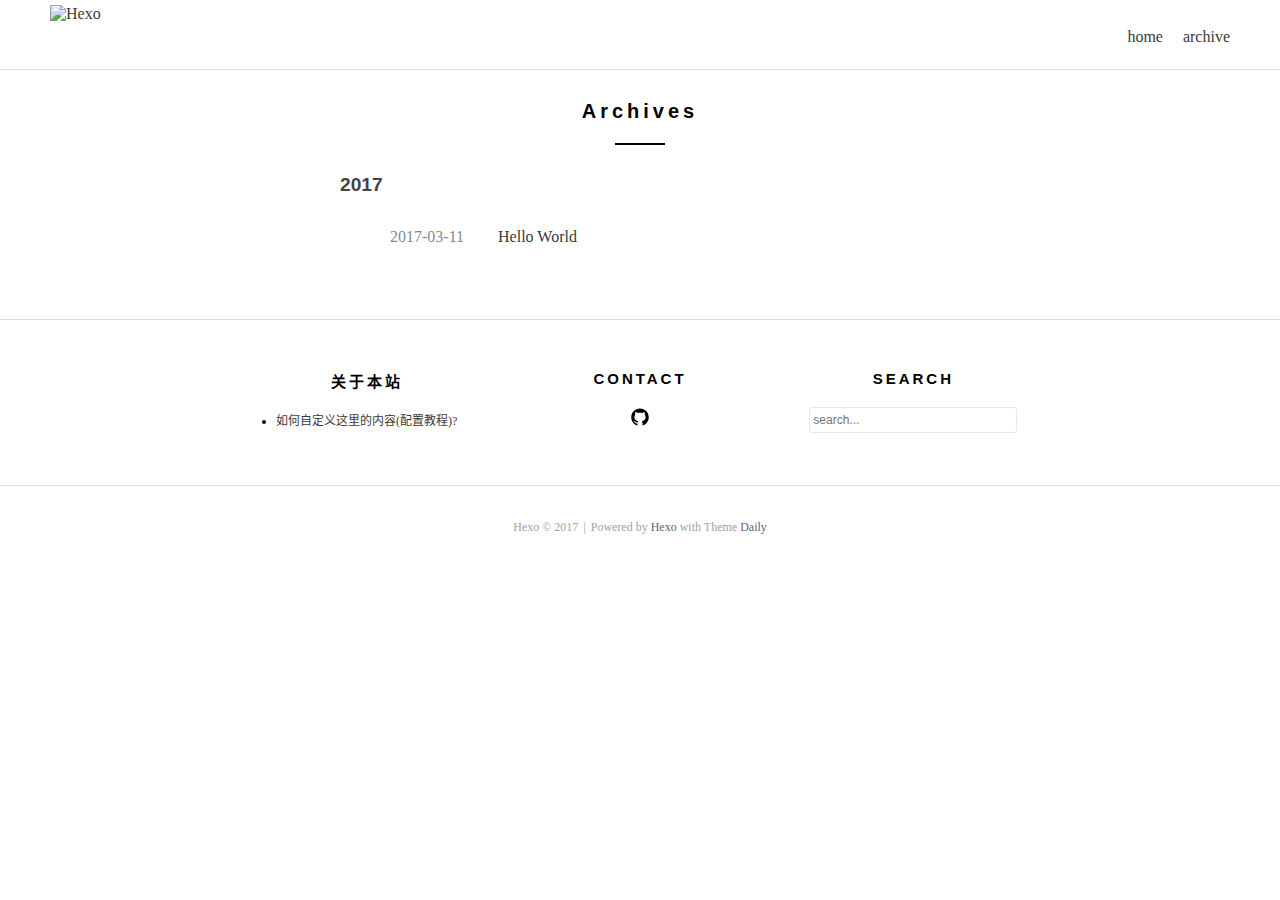
==== archives/index.html @ c5084449 "Site updated: 2017-03-11 23:47:05" ====
<!DOCTYPE html>
<html lang="zh-CN">

<!-- Head tag -->
<head>
  <meta charset="utf-8">
  <meta http-equiv="X-UA-Compatible" content="IE=edge">

  <!--Description-->
  

  <!--Author-->
  
  <meta name="author" content="Xue Xiang">
  

  <!--Open Graph Title-->
  
      <meta property="og:title" content="Hexo"/>
  
  <!--Open Graph Description-->
  
  <!--Open Graph Site Name-->
  <meta property="og:site_name" content="Hexo"/>
  <!--Type page-->
  
      <meta property="og:type" content="website" />
  
  <!--Page Cover-->
  

  <meta name="viewport" content="width=device-width, initial-scale=1, maximum-scale=1">

  <!-- Title -->
  
  <title>Archives - Hexo</title>


  <link rel="shortcut icon" href="https://hexo.io/icon/favicon-96x96.png">

  <!-- Custom CSS/Sass -->
  <link rel="stylesheet" href="/css/style.css">

  <!----------------------------
  https://github.com/GallenHu/hexo-theme-Daily

 _____            _   _
|  __ \          (_) | |
| |  | |   __ _   _  | |  _   _
| |  | |  / _` | | | | | | | | |
| |__| | | (_| | | | | | | |_| |
|_____/   \__,_| |_| |_|  \__, |
                          __/ |
                         |___/

    --------------------------->

</head>


<body>

  <!-- Nav -->
  <header class="site-header">
  <div class="header-inside">
    <div class="logo">
      <a href="/" rel="home">
        
        <img src="https://hexo.io/logo.svg" alt="Hexo" height="60">
        
      </a>
    </div>
    <!-- Navigation -->
    <nav class="navbar">
      <!-- Collect the nav links, forms, and other content for toggling -->
      <div class="collapse">
        <ul class="navbar-nav">
          
          
            <li>
              <a href="/.">
                
                  home
                
              </a>
            </li>
          
            <li>
              <a href="/archives">
                
                  archive
                
              </a>
            </li>
          
        </ul>
      </div>
      <!-- /.navbar-collapse -->
    </nav>
    <div class="button-wrap">
      <button class="menu-toggle">Primary Menu</button>
    </div>
  </div>
</header>


  <!-- Main Content -->
  

<!-- Main Content -->
<div class="archive content-area">
  <div class="container">
    <h1 class="entry-title">Archives</h1>
    <div class="row">
      <div class="col-lg-8 col-lg-offset-2 col-md-10 col-md-offset-1">
        <!-- Use lodash to classify posts. See https://lodash.com/docs#groupBy
          1. group site.posts by year
          2. sort posts-in-one-year by Month and Day
        -->
        

        
          <h2 class="year">2017</h2>
          <ul class="list">
            
  <li>
    <span class="date">
      2017-03-11
    </span>
    <a href="/2017/03/11/hello-world/" class="title">
      Hello World
    </a>
  </li>


          </ul>
        
      </div>
    </div>
  </div>
</div>


  <!-- Footer -->
  <!-- Footer-widgets -->
<div class="footer-widgets">
  <div class="row inside-wrapper">
    <div class="col-1-3">
      <aside>
        <h1 class="widget-title">关于本站</h1>
        <div class="custom-widget-content">
          
          <ul><li><a href="https://github.com/GallenHu/hexo-theme-Daily">如何自定义这里的内容(配置教程)?</a></li></ul>
        </div>
      </aside>
    </div>
    <div class="col-1-3">
      <aside>
        <h1 class="widget-title">Contact</h1>
        <div class="widget-text">
          
            
              <a href="https://github.com/GallenHu" class="icon icon-github" target="_blank">github</a>
            
          
        </div>
      </aside>
    </div>
    <div class="col-1-3">
      <aside>
        <h1 class="widget-title">Search</h1>
        <div class="widget-text">
          <form onSubmit="return appDaily.submitSearch('')">
            <p>
              <input type="text" placeholder="search..." id="homeSearchInput">
            </p>
            <!-- <input type="submit" value="GO"> -->
          </form>
        </div>
      </aside>
    </div>
  </div>
</div>
<!-- Footer -->
<footer class="site-info">
  <p>
    <span>Hexo &copy; 2017</span>
    
      <span class="split">|</span>
      <span>Powered by <a href="https://hexo.io/" target="_blank">Hexo</a> with Theme <a href="https://github.com/GallenHu/hexo-theme-Daily" target="_blank">Daily</a></span>
    
  </p>
</footer>


  <!-- After footer scripts -->
  <!-- scripts -->
<script src="/js/app.js"></script>



</body>

</html>
---- css/style.css ----
html {
  font-family: sans-serif;
  -webkit-text-size-adjust: 100%;
  -ms-text-size-adjust: 100%; }

body {
  margin: 0; }

article,
aside,
details,
figcaption,
figure,
footer,
header,
main,
menu,
nav,
section,
summary {
  display: block; }

audio,
canvas,
progress,
video {
  display: inline-block;
  vertical-align: baseline; }

audio:not([controls]) {
  display: none;
  height: 0; }

[hidden],
template {
  display: none; }

a {
  background-color: transparent; }

a:active,
a:hover {
  outline: 0; }

abbr[title] {
  border-bottom: 1px dotted; }

b,
strong {
  font-weight: bold; }

dfn {
  font-style: italic; }

h1 {
  font-size: 2em;
  margin: 0.67em 0; }

mark {
  background: #ff0;
  color: #000; }

small {
  font-size: 80%; }

sub,
sup {
  font-size: 75%;
  line-height: 0;
  position: relative;
  vertical-align: baseline; }

sup {
  top: -0.5em; }

sub {
  bottom: -0.25em; }

img {
  border: 0; }

svg:not(:root) {
  overflow: hidden; }

figure {
  margin: 1em 40px; }

hr {
  box-sizing: content-box;
  height: 0; }

pre {
  overflow: auto; }

code,
kbd,
pre,
samp {
  font-family: monospace, monospace;
  font-size: 1em; }

button,
input,
optgroup,
select,
textarea {
  color: inherit;
  font: inherit;
  margin: 0; }

button {
  overflow: visible; }

button,
select {
  text-transform: none; }

button,
html input[type="button"],
input[type="reset"],
input[type="submit"] {
  -webkit-appearance: button;
  cursor: pointer; }

button[disabled],
html input[disabled] {
  cursor: default; }

button::-moz-focus-inner,
input::-moz-focus-inner {
  border: 0;
  padding: 0; }

input {
  line-height: normal; }

input[type="checkbox"],
input[type="radio"] {
  box-sizing: border-box;
  padding: 0; }

input[type="number"]::-webkit-inner-spin-button,
input[type="number"]::-webkit-outer-spin-button {
  height: auto; }

input[type="search"]::-webkit-search-cancel-button,
input[type="search"]::-webkit-search-decoration {
  -webkit-appearance: none; }

fieldset {
  border: 1px solid #c0c0c0;
  margin: 0 2px;
  padding: 0.35em 0.625em 0.75em; }

legend {
  border: 0;
  padding: 0; }

textarea {
  overflow: auto; }

optgroup {
  font-weight: bold; }

table {
  border-collapse: collapse;
  border-spacing: 0; }

td,
th {
  padding: 0; }

body,
html {
  height: 100%; }

/*--------------------------------------------------------------
Reset
--------------------------------------------------------------*/
a,
abbr,
acronym,
address,
applet,
big,
blockquote,
body,
caption,
cite,
code,
dd,
del,
dfn,
div,
dl,
dt,
em,
fieldset,
font,
form,
h1,
h2,
h3,
h4,
h5,
h6,
html,
iframe,
ins,
kbd,
label,
legend,
li,
object,
ol,
p,
pre,
q,
s,
samp,
small,
span,
strike,
strong,
sub,
sup,
table,
tbody,
td,
tfoot,
th,
thead,
tr,
tt,
ul,
var {
  border: 0;
  font-family: inherit;
  font-size: 100%;
  font-style: inherit;
  font-weight: inherit;
  margin: 0;
  outline: 0;
  padding: 0;
  vertical-align: baseline; }

/*--------------------------------------------------------------
Typography
--------------------------------------------------------------*/
button,
input,
select,
textarea {
  color: #3a3a3a;
  font-family: 'Open sans',sans-serif;
  font-size: 100%;
  line-height: 1.5; }

h1,
h2,
h3,
h4,
h5,
h6 {
  clear: both;
  font-weight: bold;
  margin: 1.5em 0 1em; }

p {
  margin: 1em 0;
  line-height: 1.5; }

b,
strong {
  font-weight: bold; }

cite,
dfn,
em,
i {
  font-style: italic; }

address {
  margin: 0 0 1.5em; }

pre {
  background: #eee;
  font-family: "Courier 10 Pitch", Courier, monospace;
  font-size: 15px;
  font-size: 1.5rem;
  line-height: 1.6;
  margin-bottom: 1.6em;
  max-width: 100%;
  overflow: auto;
  padding: 1.6em; }

code,
kbd,
tt,
var {
  font: 15px Monaco, Consolas, "Andale Mono", "DejaVu Sans Mono", monospace; }

abbr,
acronym {
  border-bottom: 1px dotted #666;
  cursor: help; }

ins,
mark {
  background: #fff9c0;
  text-decoration: none; }

sub,
sup {
  font-size: 75%;
  height: 0;
  line-height: 0;
  position: relative;
  vertical-align: baseline; }

sup {
  bottom: 1ex; }

sub {
  top: 0.5ex; }

small {
  font-size: 75%; }

big {
  font-size: 125%; }

/*--------------------------------------------------------------
 Elements
--------------------------------------------------------------*/
a#more,
hr {
  display: block;
  height: 1px;
  border: 0;
  border-top: #d3d3d3 1px solid;
  margin: 40px 0;
  padding: 0; }

ol,
ul {
  margin: 0; }

ul {
  list-style: none; }

ol {
  list-style: decimal; }

li > ol,
li > ul {
  margin-bottom: 0;
  margin-left: 1.5em; }

dt {
  font-weight: bold; }

dd {
  margin: 0 1.5em 1.5em; }

img {
  height: auto;
  /* Make sure images are scaled correctly. */
  max-width: 100%;
  /* Adhere to container width. */ }

figure {
  margin: 0; }

table {
  margin: 0 0 1.5em;
  width: 100%; }

th {
  font-weight: bold; }

h1, h2, h3, h4 {
  font-family: -apple-system, BlinkMacSystemFont,"Helvetica Neue","PingFang-SC-Regular","STHeiti", "Helvetica","Arial","Verdana","sans-serif","Microsoft YaHei"; }

h1 {
  font-size: 1.250em; }

h1:hover {
  opacity: 0.7; }

h2 {
  font-size: 1.2em; }

h3 {
  font-weight: bold;
  font-size: 18px; }

h4 {
  font-size: 0.875em; }

blockquote p {
  margin: 0; }

strong {
  font-weight: bold; }

em {
  font-style: italic; }

/*--------------------------------------------------------------
Links
--------------------------------------------------------------*/
a {
  color: #3a3a3a;
  text-decoration: none; }

a:visited {
  color: #3a3a3a; }

a:active,
a:focus,
a:hover {
  color: #3a3a3a;
  opacity: 0.8; }

/*--------------------------------------------------------------
Grad
--------------------------------------------------------------*/
.row {
  width: 100%;
  display: block;
  box-sizing: border-box; }
  .row:after {
    content: "";
    display: table;
    clear: both; }

.col-1-1 {
  width: 100%;
  float: left;
  padding: 0 15px;
  box-sizing: border-box; }

.col-1-2 {
  width: 50%;
  float: left;
  padding: 0 15px;
  box-sizing: border-box; }

.col-1-3 {
  width: 33.33333%;
  float: left;
  padding: 0 15px;
  box-sizing: border-box; }

.col-1-4 {
  width: 25%;
  float: left;
  padding: 0 15px;
  box-sizing: border-box; }

.col-1-5 {
  width: 20%;
  float: left;
  padding: 0 15px;
  box-sizing: border-box; }

.col-1-6 {
  width: 16.66667%;
  float: left;
  padding: 0 15px;
  box-sizing: border-box; }

.col-1-7 {
  width: 14.28571%;
  float: left;
  padding: 0 15px;
  box-sizing: border-box; }

.col-1-8 {
  width: 12.5%;
  float: left;
  padding: 0 15px;
  box-sizing: border-box; }

.col-1-9 {
  width: 11.11111%;
  float: left;
  padding: 0 15px;
  box-sizing: border-box; }

.col-1-10 {
  width: 10%;
  float: left;
  padding: 0 15px;
  box-sizing: border-box; }

/*--------------------------------------------------------------
Common
--------------------------------------------------------------*/
.show-force {
  display: block !important; }

/*--------------------------------------------------------------
Content
--------------------------------------------------------------*/
.site-content {
  min-height: calc(100% - 274px); }

.content-area {
  padding-top: 70px; }

.error404 .content-area,
.page .content-area {
  padding-top: 120px; }

.odd {
  background: #f5f5f5;
  position: relative; }

.even {
  background: white;
  position: relative; }

.container {
  max-width: 600px;
  margin: 0 auto;
  padding-left: 50px;
  padding-right: 50px; }

.inside-wrapper {
  max-width: 920px;
  margin: 0 auto;
  padding: 0 50px; }

.attachment-post-thumbnail {
  margin: 0 auto 35px;
  transition: opacity 0.7s;
  display: block; }
  .attachment-post-thumbnail:hover {
    opacity: 0.7; }

.entry-title {
  font-family: -apple-system, BlinkMacSystemFont,"Helvetica Neue","PingFang-SC-Regular","STHeiti", "Helvetica","Arial","Verdana","sans-serif","Microsoft YaHei";
  letter-spacing: 0.2em;
  color: #000;
  text-align: center;
  margin-bottom: 27px;
  font-weight: 700;
  font-size: 1.25em; }
  .entry-title a {
    color: #000;
    font-weight: 700;
    text-decoration: none; }
  .entry-title:after {
    content: "";
    height: 2px;
    width: 50px;
    background: black;
    display: block;
    margin: 20px auto 0; }
  .entry-title:hover {
    opacity: 0.7; }

.home .entry-content {
  margin: 1.5em 0; }
  .home .entry-content p {
    text-align: center; }

.posted-on {
  text-align: center;
  font-family: -apple-system, BlinkMacSystemFont,"Helvetica Neue","PingFang-SC-Regular","STHeiti", "Helvetica","Arial","Verdana","sans-serif","Microsoft YaHei";
  font-size: 0.688em;
  text-transform: uppercase;
  letter-spacing: 0.2em; }

.tags-links {
  text-align: center;
  font-family: -apple-system, BlinkMacSystemFont,"Helvetica Neue","PingFang-SC-Regular","STHeiti", "Helvetica","Arial","Verdana","sans-serif","Microsoft YaHei";
  font-size: 0.800em;
  font-style: normal;
  margin-bottom: 30px; }
  .tags-links a {
    margin: 0 5px;
    font-style: italic; }

.pager {
  padding: 1.5em 0; }
  .pager:after {
    visibility: hidden;
    display: block;
    font-size: 0;
    content: " ";
    clear: both;
    height: 0; }
  .pager:hover .meta-arraw {
    opacity: 0.8; }
  .pager .previous {
    float: right;
    text-align: right;
    width: 50%; }
  .pager .next {
    float: left;
    width: 50%; }
  .pager a {
    text-decoration: none;
    color: #3a3a3a;
    text-transform: uppercase;
    letter-spacing: 0.2em;
    font-family: -apple-system, BlinkMacSystemFont,"Helvetica Neue","PingFang-SC-Regular","STHeiti", "Helvetica","Arial","Verdana","sans-serif","Microsoft YaHei";
    font-size: 0.750em; }

.meta-arraw {
  width: 10px;
  height: 17px;
  background: url("../images/arrow-left.svg") no-repeat;
  display: inline-block;
  margin-bottom: -4px;
  margin-right: 5px;
  opacity: 0.3;
  transition: opacity 0.5s ease; }

.meta-arraw-left {
  background: url("../images/arrow-left.svg") no-repeat; }

.meta-arraw-right {
  background: url("../images/arrow-right.svg") no-repeat; }

/*--------------------------------------------------------------
Comment
--------------------------------------------------------------*/
#comment {
  margin-top: 70px; }

/*--------------------------------------------------------------
Footer
--------------------------------------------------------------*/
.footer-widgets {
  font-size: 0.750em;
  z-index: 2;
  position: relative;
  background: #fff;
  border-top: 1px solid #dcdcdc;
  border-bottom: 1px solid #dcdcdc;
  padding-top: 50px;
  padding-bottom: 40px;
  text-align: center; }

.widget-title {
  text-transform: uppercase;
  letter-spacing: 0.2em;
  margin: 0 0 20px;
  text-align: center; }

.widget-text input[type="text"] {
  width: 200px;
  color: #111;
  border: 1px solid #E6E6E6;
  border-radius: 3px;
  padding: 3px; }

.widget-text input[type="submit"] {
  border: 1px solid;
  border-color: #ccc #ccc #bbb;
  border-radius: 3px;
  background: #e6e6e6;
  color: rgba(0, 0, 0, 0.8);
  cursor: pointer;
  -webkit-appearance: button;
  font-size: 0.8rem;
  line-height: 1;
  padding: 0.6em 1em 0.4em; }

.custom-widget-content p {
  text-align: left; }

.custom-widget-content ul {
  list-style: disc;
  display: inline-block; }

.icon {
  display: inline-block;
  width: 20px;
  height: 20px;
  background-repeat: no-repeat;
  background-size: 100%;
  text-indent: -999em; }
  .icon.icon-github {
    background-image: url("../images/github.svg"); }
  .icon.icon-weibo {
    background-image: url("../images/weibo.svg"); }
  .icon.icon-mail {
    background-image: url("../images/mail.svg"); }
  .icon.icon-twitter {
    background-image: url("../images/twitter.svg"); }
  .icon:hover {
    opacity: 0.7; }

.site-info {
  text-align: center;
  font-size: 0.750em;
  padding-bottom: 20px;
  padding-top: 20px;
  color: #a2a2a2; }
  .site-info .split {
    margin: 0 2px; }
  .site-info a {
    text-decoration: none;
    color: #666666; }

.site-header {
  width: 100%;
  background: #fff;
  border-bottom: 1px solid #dcdcdc;
  z-index: 30;
  position: fixed;
  top: 0;
  left: 0;
  padding-left: 50px;
  padding-right: 50px;
  height: 70px;
  -moz-box-sizing: border-box;
  -webkit-box-sizing: border-box;
  box-sizing: border-box; }
  .site-header .button-wrap {
    display: none;
    float: right;
    padding-top: 25px; }
  .site-header .menu-toggle {
    width: 20px;
    height: 20px;
    background: url("../images/menu.svg") center no-repeat;
    text-indent: -99999px;
    overflow: hidden;
    border: none;
    box-shadow: none;
    outline: none;
    opacity: 0.25; }

.header-inside {
  display: table;
  height: 100%;
  width: 100%; }

.logo {
  display: table-cell;
  vertical-align: middle; }
  .logo a {
    display: inline-block; }
    .logo a img {
      display: block;
      height: 60px; }

.navbar {
  float: right;
  padding-top: 25px; }
  .navbar ul:after {
    content: '';
    display: block;
    clear: both;
    height: 0;
    visibility: hidden; }
  .navbar ul li {
    position: relative;
    float: left;
    margin-left: 20px; }
    .navbar ul li a {
      text-decoration: none;
      line-height: 1.5; }
      .navbar ul li a:hover {
        opacity: 1; }

.navbar ul li:before {
  position: absolute;
  bottom: 0px;
  left: 0;
  content: "";
  width: 0%;
  height: 1px;
  background: #7e7e7e;
  display: block;
  -webkit-transition: width 0.25s ease;
  transition: width 0.25s ease; }

.navbar ul li:hover:before {
  width: 100%; }

.post {
  padding-top: 70px;
  padding-bottom: 70px; }
  .post .nav-links a {
    text-decoration: none;
    color: #3a3a3a;
    text-transform: uppercase;
    letter-spacing: 0.2em;
    font-family: -apple-system, BlinkMacSystemFont,"Helvetica Neue","PingFang-SC-Regular","STHeiti", "Helvetica","Arial","Verdana","sans-serif","Microsoft YaHei";
    font-size: 0.750em; }
  .post .nav-links .meta-arraw {
    opacity: 0.8; }
  .post .nav-links .nav-previous {
    position: fixed;
    bottom: 64px;
    left: 50px;
    z-index: 29; }
  .post .nav-links .nav-next {
    position: fixed;
    bottom: 64px;
    right: 50px;
    z-index: 29; }

.entry-content {
  font-family: -apple-system, BlinkMacSystemFont,"Helvetica Neue","PingFang-SC-Regular","STHeiti", "Helvetica","Arial","Verdana","sans-serif","Microsoft YaHei";
  line-height: 1.7;
  word-wrap: break-word; }
  .entry-content ol,
  .entry-content ul {
    margin: 0 0 1.5em 3em; }
  .entry-content ul {
    list-style: disc; }
  .entry-content blockquote {
    color: #aaa;
    margin: 1em 0;
    padding: 0 0 0 30px;
    border-left: 4px solid #aaa; }
  .entry-content p img {
    display: block;
    margin: 0 auto; }
  .entry-content a:link {
    color: #3769c9; }
  .entry-content a:visited {
    color: #3769c9; }
  .entry-content a:active,
  .entry-content a:focus,
  .entry-content a:hover {
    color: #3769c9;
    opacity: 0.8; }

/*
 * From https://github.com/pinggod/hexo-theme-apollo/blob/master/source/scss/_partial/post.scss
 */
code,
pre {
  font-size: 0.8em;
  background-color: #f8f8f8;
  font-family: 'Roboto Mono', Monaco, courier, monospace; }

code {
  padding: 0.2em 0.4em;
  background-color: #efefef;
  border-radius: 3px; }

pre .line {
  min-height: 1em; }

.highlight {
  position: relative;
  margin: 1em 0;
  border-radius: 2px;
  line-height: 1.1em;
  background-color: #f8f8f8;
  border: 1px solid #eeeeee;
  overflow-x: auto; }
  .highlight table, .highlight tr, .highlight td {
    width: 100%;
    border-collapse: collapse;
    padding: 0;
    margin: 0; }
  .highlight .gutter {
    display: none; }
  .highlight .code pre {
    padding: 1.2em 1.4em;
    line-height: 1.5em;
    margin: 0; }

.highlight.html .code:after, .highlight.js .code:after, .highlight.bash .code:after, .highlight.css .code:after, .highlight.scss .code:after, .highlight.diff .code:after, .highlight.java .code:after, .highlight.xml .code:after, .highlight.python .code:after, .highlight.json .code:after, .highlight.swift .code:after, .highlight.ruby .code:after, .highlight.perl .code:after, .highlight.php .code:after, .highlight.c .code:after, .highlight.cpp .code:after, .highlight.ts .code:after {
  position: absolute;
  top: 0;
  right: 0;
  color: #ccc;
  text-align: right;
  font-size: 0.75em;
  padding: 5px 10px 0;
  line-height: 15px;
  height: 15px;
  font-weight: 600; }

.highlight.html .code:after {
  content: "HTML"; }

.highlight.js .code:after {
  content: "JS"; }

.highlight.bash .code:after {
  content: "BASH"; }

.highlight.css .code:after {
  content: "CSS"; }

.highlight.scss .code:after {
  content: "SCSS"; }

.highlight.diff .code:after {
  content: "DIFF"; }

.highlight.java .code:after {
  content: "JAVA"; }

.highlight.xml .code:after {
  content: "XML"; }

.highlight.python .code:after {
  content: "PYTHON"; }

.highlight.json .code:after {
  content: "JSON"; }

.highlight.swift .code:after {
  content: "SWIFT"; }

.highlight.ruby .code:after {
  content: "RUBY"; }

.highlight.perl .code:after {
  content: "PERL"; }

.highlight.php .code:after {
  content: "PHP"; }

.highlight.c .code:after {
  content: "C"; }

.highlight.java .code:after {
  content: "JAVA"; }

.highlight.cpp .code:after {
  content: "CPP"; }

.highlight.ts .code:after {
  content: "TS"; }

.highlight.cpp .code:after {
  content: 'C++'; }

pre {
  color: #525252; }
  pre .function .keyword,
  pre .constant {
    color: #0092db; }
  pre .keyword,
  pre .attribute {
    color: #e96900; }
  pre .number,
  pre .literal {
    color: #ae81ff; }
  pre .tag,
  pre .tag .title,
  pre .change,
  pre .winutils,
  pre .flow,
  pre .lisp .title,
  pre .clojure .built_in,
  pre .nginx .title,
  pre .tex .special {
    color: #2973b7; }
  pre .symbol,
  pre .symbol .string,
  pre .value,
  pre .regexp {
    color: #42b983; }
  pre .title {
    color: #83B917; }
  pre .tag .value,
  pre .string,
  pre .subst,
  pre .haskell .type,
  pre .preprocessor,
  pre .ruby .class .parent,
  pre .built_in,
  pre .sql .aggregate,
  pre .django .template_tag,
  pre .django .variable,
  pre .smalltalk .class,
  pre .javadoc,
  pre .django .filter .argument,
  pre .smalltalk .localvars,
  pre .smalltalk .array,
  pre .attr_selector,
  pre .pseudo,
  pre .addition,
  pre .stream,
  pre .envvar,
  pre .apache .tag,
  pre .apache .cbracket,
  pre .tex .command,
  pre .prompt {
    color: #42b983; }
  pre .comment,
  pre .java .annotation,
  pre .python .decorator,
  pre .template_comment,
  pre .pi,
  pre .doctype,
  pre .shebang,
  pre .apache .sqbracket,
  pre .tex .formula {
    color: #b3b3b3; }
  pre .deletion {
    color: #BA4545; }
  pre .coffeescript .javascript,
  pre .javascript .xml,
  pre .tex .formula,
  pre .xml .javascript,
  pre .xml .vbscript,
  pre .xml .css,
  pre .xml .cdata {
    opacity: 0.5; }

.archive {
  padding-bottom: 60px; }
  .archive h2.year {
    color: #444444; }
  .archive ul.list {
    padding-left: 50px; }
    .archive ul.list li {
      padding: 10px 0;
      line-height: 1.5; }
  .archive .date {
    margin-right: 30px;
    color: #7f8c8d; }

#comment #ds-thread #ds-reset a.ds-like-thread-button {
  background-color: #fff;
  background-image: none; }

#comment #ds-reset .ds-gradient-bg {
  background: none; }

#comment #ds-thread #ds-reset .ds-powered-by {
  display: none; }

@media screen and (max-width: 767px) {
  .logo a img {
    height: 36px; }
  .site-content {
    min-height: auto; }
    .site-content .content-area {
      padding-top: 0; }
  .site-header {
    position: relative; }
    .site-header .navbar {
      display: none;
      float: none;
      position: absolute;
      left: 0;
      top: 70px;
      padding: 15px 0 15px 30px;
      width: 100%;
      background: #efefef;
      border-bottom: 1px solid #dcdcdc;
      box-shadow: 0 2px 3px #dfdfdf;
      z-index: 9999; }
      .site-header .navbar ul li {
        width: 100%;
        padding: 10px 0; }
        .site-header .navbar ul li::before {
          display: none; }
    .site-header .button-wrap {
      display: block; }
  .post .nav-links {
    display: none; }
  .footer-widgets .row .col-1-1,
  .footer-widgets .row .col-1-2,
  .footer-widgets .row .col-1-3,
  .footer-widgets .row .col-1-4 {
    float: none;
    width: auto;
    margin-bottom: 50px; }
  .archive ul.list {
    padding-left: 20px; } }

@media screen and (max-width: 320px) {
  .container {
    padding-left: 20px;
    padding-right: 20px; }
  .site-header,
  .page .site-header,
  .home.paged .site-header {
    padding-left: 20px;
    padding-right: 20px; }
  .footer-widgets .inside-wrapper {
    padding-left: 5px;
    padding-right: 5px; } }
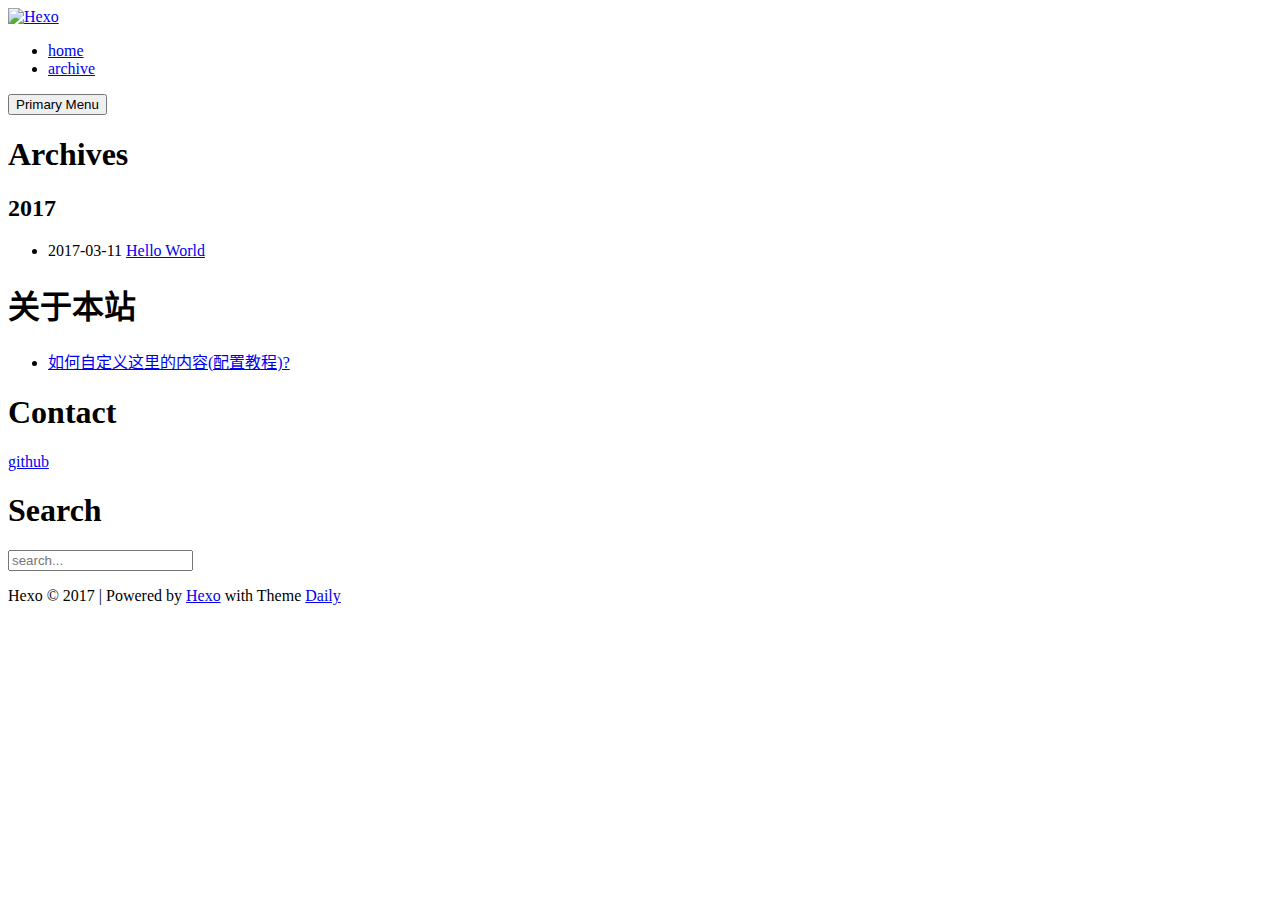
==== commit 82395a05: "Site updated: 2017-03-12 00:10:03" ====
--- a/archives/index.html
+++ b/archives/index.html
@@ -39,7 +39,7 @@
   <link rel="shortcut icon" href="https://hexo.io/icon/favicon-96x96.png">
 
   <!-- Custom CSS/Sass -->
-  <link rel="stylesheet" href="/css/style.css">
+  <link rel="stylesheet" href="/hexo_demo/css/style.css">
 
   <!----------------------------
   https://github.com/GallenHu/hexo-theme-Daily
@@ -64,7 +64,7 @@
   <header class="site-header">
   <div class="header-inside">
     <div class="logo">
-      <a href="/" rel="home">
+      <a href="/hexo_demo/" rel="home">
         
         <img src="https://hexo.io/logo.svg" alt="Hexo" height="60">
         
@@ -78,7 +78,7 @@
           
           
             <li>
-              <a href="/.">
+              <a href="/hexo_demo/.">
                 
                   home
                 
@@ -86,7 +86,7 @@
             </li>
           
             <li>
-              <a href="/archives">
+              <a href="/hexo_demo/archives">
                 
                   archive
                 
@@ -127,7 +127,7 @@
     <span class="date">
       2017-03-11
     </span>
-    <a href="/2017/03/11/hello-world/" class="title">
+    <a href="/hexo_demo/2017/03/11/hello-world/" class="title">
       Hello World
     </a>
   </li>
@@ -195,7 +195,7 @@
 
   <!-- After footer scripts -->
   <!-- scripts -->
-<script src="/js/app.js"></script>
+<script src="/hexo_demo/js/app.js"></script>
 
 
 
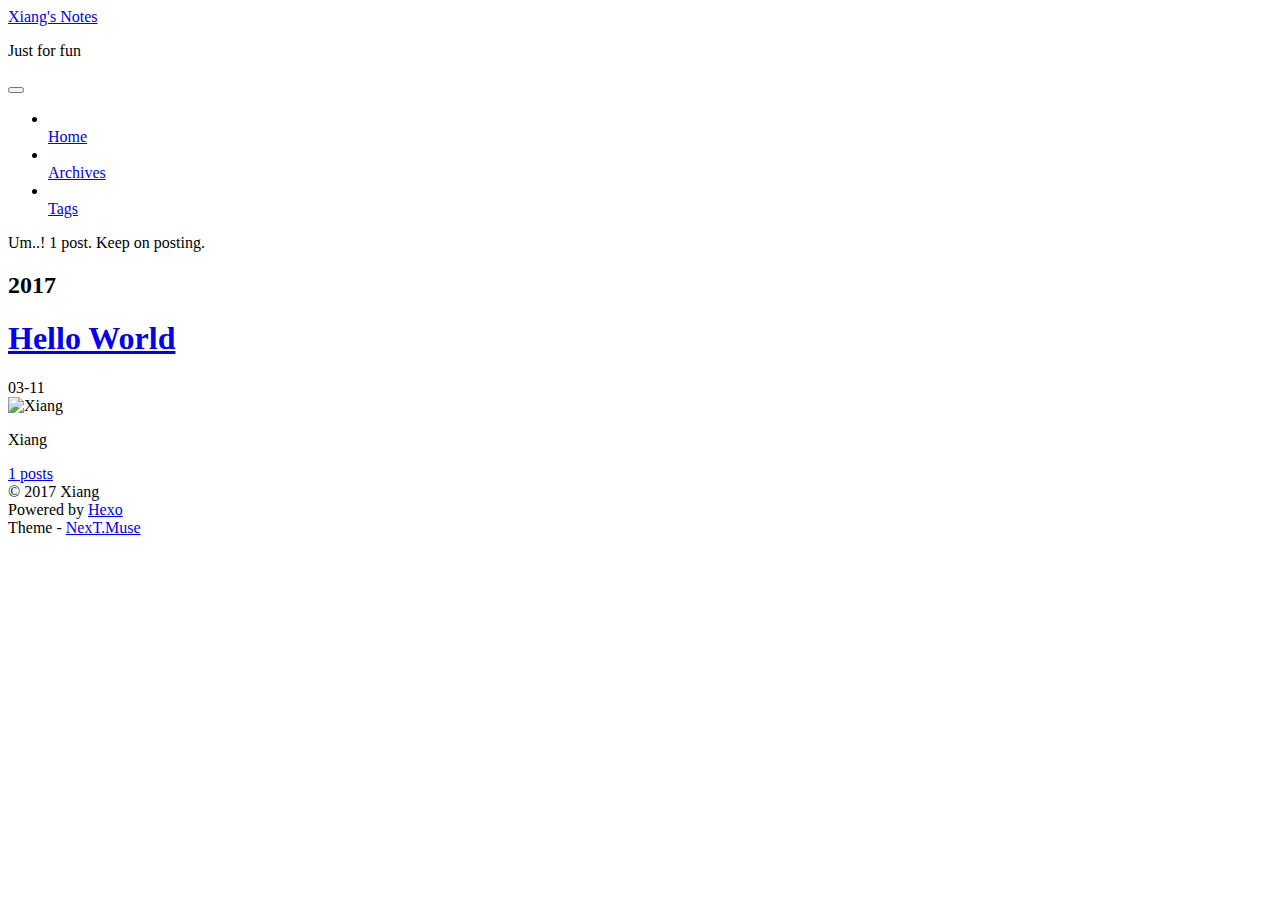
==== commit ae6b030c: "Site updated: 2017-03-12 10:02:22" ====
--- a/archives/index.html
+++ b/archives/index.html
@@ -1,204 +1,534 @@
-<!DOCTYPE html>
-<html lang="zh-CN">
-
-<!-- Head tag -->
+<!doctype html>
+
+
+
+  
+
+
+<html class="theme-next muse use-motion" lang="en">
 <head>
-  <meta charset="utf-8">
-  <meta http-equiv="X-UA-Compatible" content="IE=edge">
-
-  <!--Description-->
-  
-
-  <!--Author-->
-  
-  <meta name="author" content="Xue Xiang">
-  
-
-  <!--Open Graph Title-->
-  
-      <meta property="og:title" content="Hexo"/>
-  
-  <!--Open Graph Description-->
-  
-  <!--Open Graph Site Name-->
-  <meta property="og:site_name" content="Hexo"/>
-  <!--Type page-->
-  
-      <meta property="og:type" content="website" />
-  
-  <!--Page Cover-->
-  
-
-  <meta name="viewport" content="width=device-width, initial-scale=1, maximum-scale=1">
-
-  <!-- Title -->
-  
-  <title>Archives - Hexo</title>
-
-
-  <link rel="shortcut icon" href="https://hexo.io/icon/favicon-96x96.png">
-
-  <!-- Custom CSS/Sass -->
-  <link rel="stylesheet" href="/hexo_demo/css/style.css">
-
-  <!----------------------------
-  https://github.com/GallenHu/hexo-theme-Daily
-
- _____            _   _
-|  __ \          (_) | |
-| |  | |   __ _   _  | |  _   _
-| |  | |  / _` | | | | | | | | |
-| |__| | | (_| | | | | | | |_| |
-|_____/   \__,_| |_| |_|  \__, |
-                          __/ |
-                         |___/
-
-    --------------------------->
-
+  <meta charset="UTF-8"/>
+<meta http-equiv="X-UA-Compatible" content="IE=edge" />
+<meta name="viewport" content="width=device-width, initial-scale=1, maximum-scale=1"/>
+
+
+
+<meta http-equiv="Cache-Control" content="no-transform" />
+<meta http-equiv="Cache-Control" content="no-siteapp" />
+
+
+
+
+
+
+
+
+
+
+
+
+
+
+
+  
+  
+  <link href="/hexo_demo/lib/fancybox/source/jquery.fancybox.css?v=2.1.5" rel="stylesheet" type="text/css" />
+
+
+
+
+  
+  
+  
+  
+
+  
+    
+    
+  
+
+  
+
+  
+
+  
+
+  
+
+  
+    
+    
+    <link href="//fonts.googleapis.com/css?family=Lato:300,300italic,400,400italic,700,700italic&subset=latin,latin-ext" rel="stylesheet" type="text/css">
+  
+
+
+
+
+
+
+<link href="/hexo_demo/lib/font-awesome/css/font-awesome.min.css?v=4.6.2" rel="stylesheet" type="text/css" />
+
+<link href="/hexo_demo/css/main.css?v=5.1.0" rel="stylesheet" type="text/css" />
+
+
+  <meta name="keywords" content="Hexo, NexT" />
+
+
+
+
+
+
+
+
+  <link rel="shortcut icon" type="image/x-icon" href="/hexo_demo/favicon.ico?v=5.1.0" />
+
+
+
+
+
+
+<meta property="og:type" content="website">
+<meta property="og:title" content="Xiang's Notes">
+<meta property="og:url" content="https://auspbro.github.io/hexo_demo/archives/index.html">
+<meta property="og:site_name" content="Xiang's Notes">
+<meta name="twitter:card" content="summary">
+<meta name="twitter:title" content="Xiang's Notes">
+
+
+
+<script type="text/javascript" id="hexo.configurations">
+  var NexT = window.NexT || {};
+  var CONFIG = {
+    root: '/hexo_demo/',
+    scheme: 'Muse',
+    sidebar: {"position":"left","display":"post","offset":12,"offset_float":0,"b2t":false,"scrollpercent":false},
+    fancybox: true,
+    motion: true,
+    duoshuo: {
+      userId: '0',
+      author: 'Author'
+    },
+    algolia: {
+      applicationID: '',
+      apiKey: '',
+      indexName: '',
+      hits: {"per_page":10},
+      labels: {"input_placeholder":"Search for Posts","hits_empty":"We didn't find any results for the search: ${query}","hits_stats":"${hits} results found in ${time} ms"}
+    }
+  };
+</script>
+
+
+
+  <link rel="canonical" href="https://auspbro.github.io/hexo_demo/archives/"/>
+
+
+
+
+
+  <title> Archive | Xiang's Notes </title>
 </head>
 
-
-<body>
-
-  <!-- Nav -->
-  <header class="site-header">
-  <div class="header-inside">
-    <div class="logo">
-      <a href="/hexo_demo/" rel="home">
-        
-        <img src="https://hexo.io/logo.svg" alt="Hexo" height="60">
-        
+<body itemscope itemtype="http://schema.org/WebPage" lang="en">
+
+  
+
+
+
+
+
+
+
+
+
+
+
+
+
+
+  
+  
+    
+  
+
+  <div class="container one-collumn sidebar-position-left  page-archive  ">
+    <div class="headband"></div>
+
+    <header id="header" class="header" itemscope itemtype="http://schema.org/WPHeader">
+      <div class="header-inner"><div class="site-brand-wrapper">
+  <div class="site-meta ">
+    
+
+    <div class="custom-logo-site-title">
+      <a href="/hexo_demo/"  class="brand" rel="start">
+        <span class="logo-line-before"><i></i></span>
+        <span class="site-title">Xiang's Notes</span>
+        <span class="logo-line-after"><i></i></span>
       </a>
     </div>
-    <!-- Navigation -->
-    <nav class="navbar">
-      <!-- Collect the nav links, forms, and other content for toggling -->
-      <div class="collapse">
-        <ul class="navbar-nav">
-          
-          
-            <li>
-              <a href="/hexo_demo/.">
-                
-                  home
-                
-              </a>
-            </li>
-          
-            <li>
-              <a href="/hexo_demo/archives">
-                
-                  archive
-                
-              </a>
-            </li>
-          
-        </ul>
+      
+        <p class="site-subtitle">Just for fun</p>
+      
+  </div>
+
+  <div class="site-nav-toggle">
+    <button>
+      <span class="btn-bar"></span>
+      <span class="btn-bar"></span>
+      <span class="btn-bar"></span>
+    </button>
+  </div>
+</div>
+
+<nav class="site-nav">
+  
+
+  
+    <ul id="menu" class="menu">
+      
+        
+        <li class="menu-item menu-item-home">
+          <a href="/hexo_demo/" rel="section">
+            
+              <i class="menu-item-icon fa fa-fw fa-home"></i> <br />
+            
+            Home
+          </a>
+        </li>
+      
+        
+        <li class="menu-item menu-item-archives">
+          <a href="/hexo_demo/archives" rel="section">
+            
+              <i class="menu-item-icon fa fa-fw fa-archive"></i> <br />
+            
+            Archives
+          </a>
+        </li>
+      
+        
+        <li class="menu-item menu-item-tags">
+          <a href="/hexo_demo/tags" rel="section">
+            
+              <i class="menu-item-icon fa fa-fw fa-tags"></i> <br />
+            
+            Tags
+          </a>
+        </li>
+      
+
+      
+    </ul>
+  
+
+  
+</nav>
+
+
+
+ </div>
+    </header>
+
+    <main id="main" class="main">
+      <div class="main-inner">
+        <div class="content-wrap">
+          <div id="content" class="content">
+            
+
+  <section id="posts" class="posts-collapse">
+    <span class="archive-move-on"></span>
+
+    <span class="archive-page-counter">
+      
+      
+      
+        
+      
+      Um..! 1 post. Keep on posting.
+    </span>
+
+    
+
+      
+      
+      
+
+      
+        
+        <div class="collection-title">
+          <h2 class="archive-year motion-element" id="archive-year-2017">2017</h2>
+        </div>
+      
+      
+
+      
+
+  <article class="post post-type-normal" itemscope itemtype="http://schema.org/Article">
+    <header class="post-header">
+
+      <h1 class="post-title">
+        
+            <a class="post-title-link" href="/hexo_demo/2017/03/11/hello-world/" itemprop="url">
+              
+                <span itemprop="name">Hello World</span>
+              
+            </a>
+        
+      </h1>
+
+      <div class="post-meta">
+        <time class="post-time" itemprop="dateCreated"
+              datetime="2017-03-11T21:44:52+08:00"
+              content="2017-03-11" >
+          03-11
+        </time>
       </div>
-      <!-- /.navbar-collapse -->
-    </nav>
-    <div class="button-wrap">
-      <button class="menu-toggle">Primary Menu</button>
+
+    </header>
+  </article>
+
+
+
+    
+
+  </section>
+
+  
+
+
+          
+          </div>
+          
+
+
+          
+
+        </div>
+        
+          
+  
+  <div class="sidebar-toggle">
+    <div class="sidebar-toggle-line-wrap">
+      <span class="sidebar-toggle-line sidebar-toggle-line-first"></span>
+      <span class="sidebar-toggle-line sidebar-toggle-line-middle"></span>
+      <span class="sidebar-toggle-line sidebar-toggle-line-last"></span>
     </div>
   </div>
-</header>
-
-
-  <!-- Main Content -->
-  
-
-<!-- Main Content -->
-<div class="archive content-area">
-  <div class="container">
-    <h1 class="entry-title">Archives</h1>
-    <div class="row">
-      <div class="col-lg-8 col-lg-offset-2 col-md-10 col-md-offset-1">
-        <!-- Use lodash to classify posts. See https://lodash.com/docs#groupBy
-          1. group site.posts by year
-          2. sort posts-in-one-year by Month and Day
-        -->
-        
-
-        
-          <h2 class="year">2017</h2>
-          <ul class="list">
-            
-  <li>
-    <span class="date">
-      2017-03-11
-    </span>
-    <a href="/hexo_demo/2017/03/11/hello-world/" class="title">
-      Hello World
-    </a>
-  </li>
-
-
-          </ul>
+
+  <aside id="sidebar" class="sidebar">
+    <div class="sidebar-inner">
+
+      
+
+      
+
+      <section class="site-overview sidebar-panel sidebar-panel-active">
+        <div class="site-author motion-element" itemprop="author" itemscope itemtype="http://schema.org/Person">
+          <img class="site-author-image" itemprop="image"
+               src="/hexo_demo/images/avatar.gif"
+               alt="Xiang" />
+          <p class="site-author-name" itemprop="name">Xiang</p>
+           
+              <p class="site-description motion-element" itemprop="description"></p>
+          
+        </div>
+        <nav class="site-state motion-element">
+
+          
+            <div class="site-state-item site-state-posts">
+              <a href="/hexo_demo/archives">
+                <span class="site-state-item-count">1</span>
+                <span class="site-state-item-name">posts</span>
+              </a>
+            </div>
+          
+
+          
+
+          
+
+        </nav>
+
+        
+
+        <div class="links-of-author motion-element">
+          
+        </div>
+
+        
+        
+
+        
+        
+
+        
+
+
+      </section>
+
+      
+
+      
+
+    </div>
+  </aside>
+
+
         
       </div>
-    </div>
+    </main>
+
+    <footer id="footer" class="footer">
+      <div class="footer-inner">
+        <div class="copyright" >
+  
+  &copy; 
+  <span itemprop="copyrightYear">2017</span>
+  <span class="with-love">
+    <i class="fa fa-heart"></i>
+  </span>
+  <span class="author" itemprop="copyrightHolder">Xiang</span>
+</div>
+
+
+<div class="powered-by">
+  Powered by <a class="theme-link" href="https://hexo.io">Hexo</a>
+</div>
+
+<div class="theme-info">
+  Theme -
+  <a class="theme-link" href="https://github.com/iissnan/hexo-theme-next">
+    NexT.Muse
+  </a>
+</div>
+
+
+        
+
+        
+      </div>
+    </footer>
+
+    
+      <div class="back-to-top">
+        <i class="fa fa-arrow-up"></i>
+        
+      </div>
+    
+    
   </div>
-</div>
-
-
-  <!-- Footer -->
-  <!-- Footer-widgets -->
-<div class="footer-widgets">
-  <div class="row inside-wrapper">
-    <div class="col-1-3">
-      <aside>
-        <h1 class="widget-title">关于本站</h1>
-        <div class="custom-widget-content">
-          
-          <ul><li><a href="https://github.com/GallenHu/hexo-theme-Daily">如何自定义这里的内容(配置教程)?</a></li></ul>
-        </div>
-      </aside>
-    </div>
-    <div class="col-1-3">
-      <aside>
-        <h1 class="widget-title">Contact</h1>
-        <div class="widget-text">
-          
-            
-              <a href="https://github.com/GallenHu" class="icon icon-github" target="_blank">github</a>
-            
-          
-        </div>
-      </aside>
-    </div>
-    <div class="col-1-3">
-      <aside>
-        <h1 class="widget-title">Search</h1>
-        <div class="widget-text">
-          <form onSubmit="return appDaily.submitSearch('')">
-            <p>
-              <input type="text" placeholder="search..." id="homeSearchInput">
-            </p>
-            <!-- <input type="submit" value="GO"> -->
-          </form>
-        </div>
-      </aside>
-    </div>
-  </div>
-</div>
-<!-- Footer -->
-<footer class="site-info">
-  <p>
-    <span>Hexo &copy; 2017</span>
-    
-      <span class="split">|</span>
-      <span>Powered by <a href="https://hexo.io/" target="_blank">Hexo</a> with Theme <a href="https://github.com/GallenHu/hexo-theme-Daily" target="_blank">Daily</a></span>
-    
-  </p>
-</footer>
-
-
-  <!-- After footer scripts -->
-  <!-- scripts -->
-<script src="/hexo_demo/js/app.js"></script>
-
-
+
+  
+
+<script type="text/javascript">
+  if (Object.prototype.toString.call(window.Promise) !== '[object Function]') {
+    window.Promise = null;
+  }
+</script>
+
+
+
+
+
+
+
+
+
+  
+
+
+
+
+  
+  <script type="text/javascript" src="/hexo_demo/lib/jquery/index.js?v=2.1.3"></script>
+
+  
+  <script type="text/javascript" src="/hexo_demo/lib/fastclick/lib/fastclick.min.js?v=1.0.6"></script>
+
+  
+  <script type="text/javascript" src="/hexo_demo/lib/jquery_lazyload/jquery.lazyload.js?v=1.9.7"></script>
+
+  
+  <script type="text/javascript" src="/hexo_demo/lib/velocity/velocity.min.js?v=1.2.1"></script>
+
+  
+  <script type="text/javascript" src="/hexo_demo/lib/velocity/velocity.ui.min.js?v=1.2.1"></script>
+
+  
+  <script type="text/javascript" src="/hexo_demo/lib/fancybox/source/jquery.fancybox.pack.js?v=2.1.5"></script>
+
+
+  
+
+
+  <script type="text/javascript" src="/hexo_demo/js/src/utils.js?v=5.1.0"></script>
+
+  <script type="text/javascript" src="/hexo_demo/js/src/motion.js?v=5.1.0"></script>
+
+
+
+  
+  
+
+  
+  
+    <script type="text/javascript" id="motion.page.archive">
+      $('.archive-year').velocity('transition.slideLeftIn');
+    </script>
+  
+
+
+  
+
+
+  <script type="text/javascript" src="/hexo_demo/js/src/bootstrap.js?v=5.1.0"></script>
+
+
+
+  
+
+
+
+  
+
+
+
+
+	
+
+
+
+
+
+  
+
+
+
+
+
+  
+
+
+
+
+
+  
+
+
+
+  
+  
+
+  
+
+  
+
+  
+
+  
+
+
+  
 
 </body>
-
-</html>+</html>
